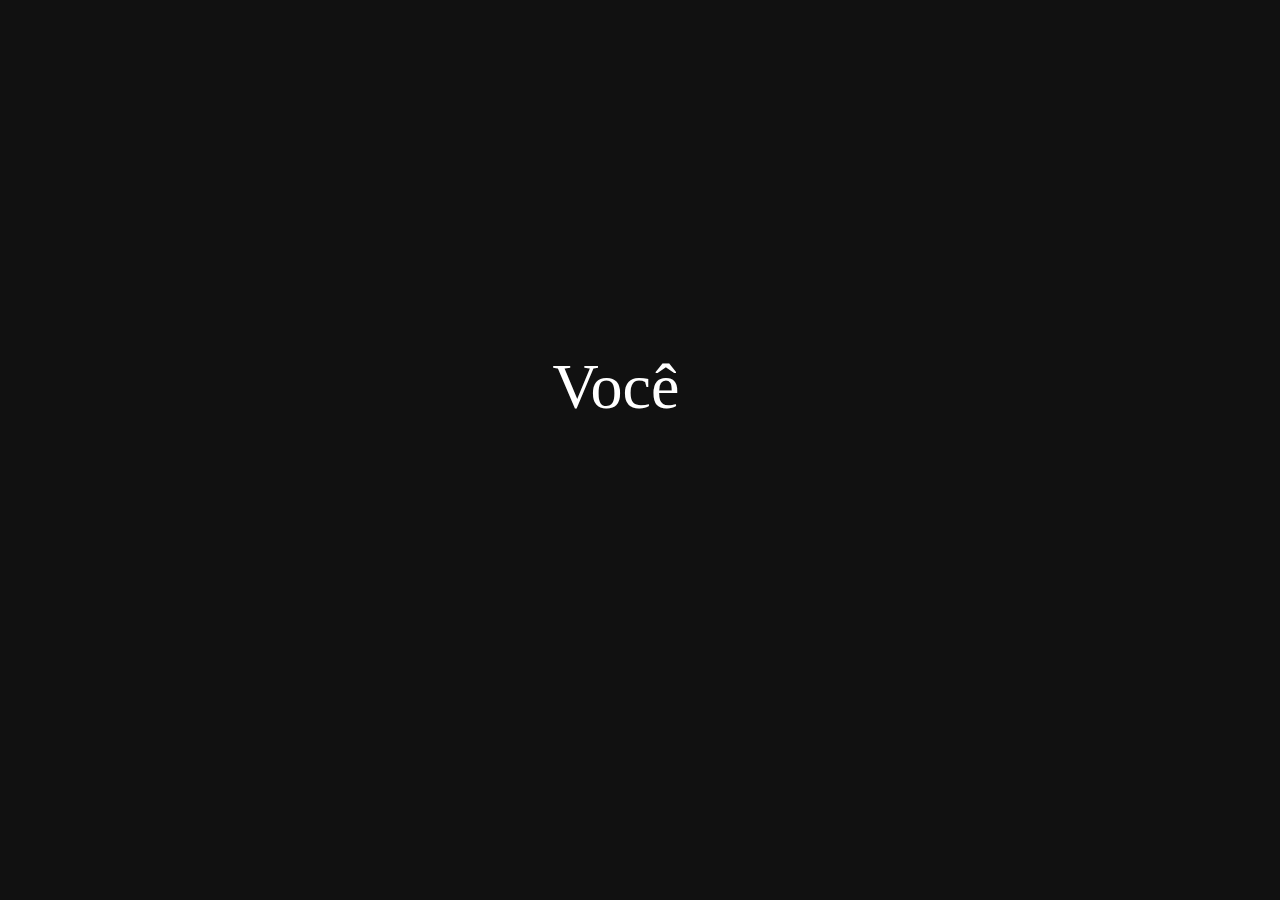
==== obrigado.html @ 84bbd910 "Add files via upload" ====
<!DOCTYPE html>
<html lang="pt-br">
<head>
  <meta charset="UTF-8">
  <meta name="viewport" content="width=device-width, initial-scale=1.0">
  <title>Obrigado</title>
  <link rel="stylesheet" href="obrigado.css">
</head>
<body>
  <div class='console-container'>
    <span id='text'></span>
    <div class='console-underscore' id='console'>&#95;</div>
  </div>
  <script>
    // Função da animação terminal
    function consoleText(words, id, colors) {
      if (colors === undefined) colors = ['#fff'];
      var visible = true;
      var con = document.getElementById('console');
      var letterCount = 1;
      var x = 1;
      var waiting = false;
      var target = document.getElementById(id);
      target.setAttribute('style', 'color:' + colors[0]);
      window.setInterval(function() {
        if (letterCount === 0 && waiting === false) {
          waiting = true;
          target.innerHTML = words[0].substring(0, letterCount);
          window.setTimeout(function() {
            var usedColor = colors.shift();
            colors.push(usedColor);
            var usedWord = words.shift();
            words.push(usedWord);
            x = 1;
            target.setAttribute('style', 'color:' + colors[0]);
            letterCount += x;
            waiting = false;
          }, 1000);
        } else if (letterCount === words[0].length + 1 && waiting === false) {
          waiting = true;
          window.setTimeout(function() {
            x = -1;
            letterCount += x;
            waiting = false;
          }, 1000);
        } else if (waiting === false) {
          target.innerHTML = words[0].substring(0, letterCount);
          letterCount += x;
        }
      }, 120);
      window.setInterval(function() {
        if (visible === true) {
          con.className = 'console-underscore hidden';
          visible = false;
        } else {
          con.className = 'console-underscore';
          visible = true;
        }
      }, 400);
    }
    consoleText(['Você é a minha luz', 'Eu te amo ♥ ', 'Obrigado por existir :)'], 'text', ['lighblue', 'red', 'tomato']);
  </script>
</body>
</html>
---- obrigado.css ----
body {
    background: #111;
  }
  @media (max-width: 768px) {
    
    .content-coracao {
        margin-top: 20px; 
    }
    .texto {
        margin-top: 10px; 
        font-size: 16px; 
    }
}
  .hidden {
    opacity: 0;
  }
  .console-container {
    font-family: Khula;
    font-size: 4em;
    text-align: center;
    height: 200px;
    width: 600px;
    display: block;
    position: absolute;
    color: white;
    top: 0;
    bottom: 0;
    left: 0;
    right:0;
    margin: auto;
  }
  .console-underscore {
    display: inline-block;
    position: relative;
    top: -0.14em;
    left: 10px;
  }
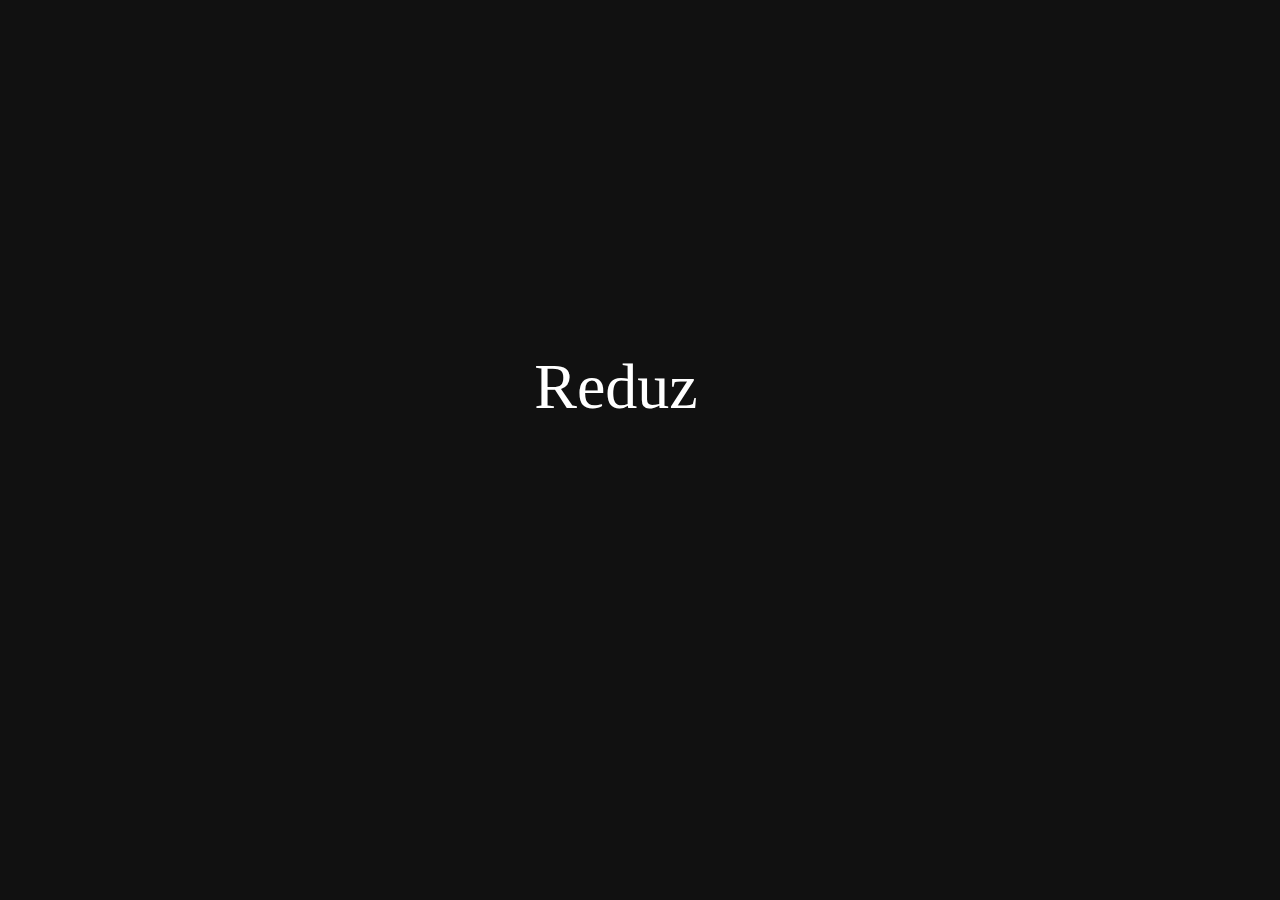
==== commit 9d9f4ea7: "Update obrigado.html" ====
--- a/obrigado.html
+++ b/obrigado.html
@@ -58,7 +58,7 @@
         }
       }, 400);
     }
-    consoleText(['Você é a minha luz', 'Eu te amo ♥ ', 'Obrigado por existir :)'], 'text', ['lighblue', 'red', 'tomato']);
+    consoleText(['Reduza o som...','Você é a minha luz', 'Eu te amo ♥ ', 'Obrigado por existir :)'], 'text', ['lighblue', 'red', 'tomato']);
   </script>
 </body>
 </html>
--- a/obrigado.css
+++ b/obrigado.css
@@ -34,4 +34,4 @@
     position: relative;
     top: -0.14em;
     left: 10px;
-  }+  }
